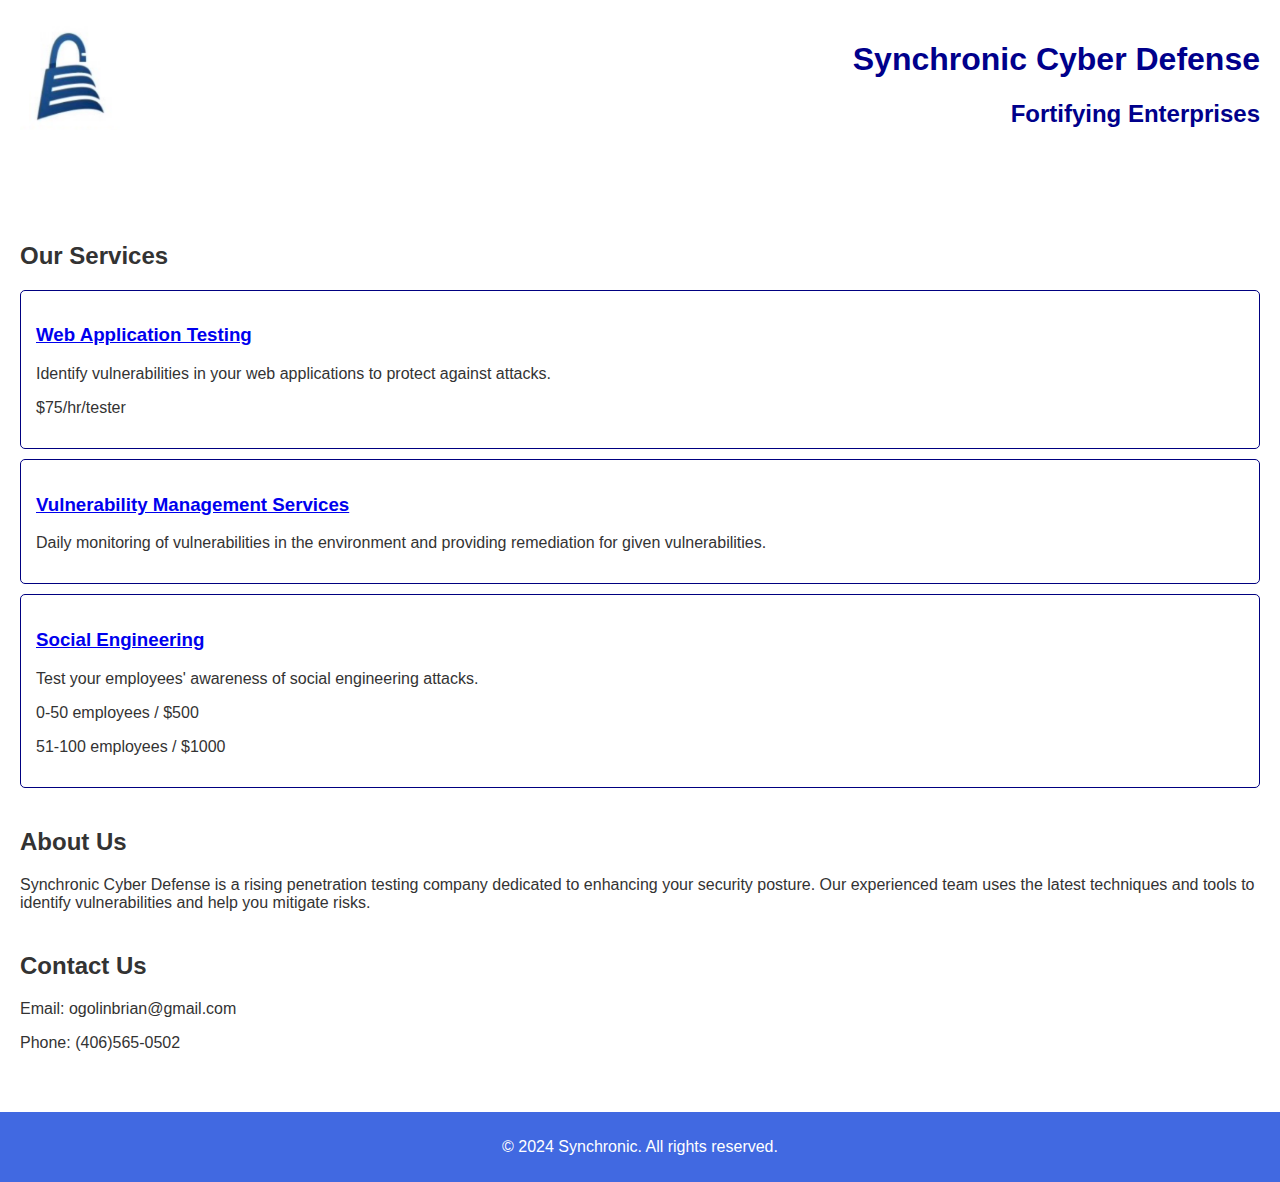
==== index.html @ 5535ae75 "Update index.html" ====
<!DOCTYPE html>
<html lang="en">
<head>
    <meta charset="UTF-8">
    <meta name="viewport" content="width=device-width, initial-scale=1.0">
    <title>Synchronic Cyber</title>
    <link rel="stylesheet" href="styles.css">
</head>
<body>
    <header>
        <a href="index.html">
            <img src="synchronic-logo.png" alt="Synchronic Logo" class="logo">
        </a>
        <h1>Synchronic Cyber Defense</h1>
        <h2>Fortifying Enterprises</h2>
        <nav>
            <ul>
                <li><a href="#services">Services</a></li>
                <li><a href="#about">About Us</a></li>
                <li><a href="#contact">Contact</a></li>
            </ul>
        </nav>
    </header>
    
    <main>
        <section id="services">
            <h2>Our Services</h2>
            <div class="service">
               <h3><a href="web-testing.html">Web Application Testing</a></h3>
        <p>Identify vulnerabilities in your web applications to protect against attacks.</p>
        <p> $75/hr/tester </p>
            </div>
            <div class="service">
                <h3><a href="vulnerability-management.html">Vulnerability Management Services</a></h3>
                <p>Daily monitoring of vulnerabilities in the environment and providing remediation for given vulnerabilities.</p>
            </div>
            <div class="service">
                <h3><a href="social-engineering.html">Social Engineering</a></h3>
                <p>Test your employees' awareness of social engineering attacks.</p>
                <p>0-50 employees / $500 </p>
                <p>51-100 employees / $1000 </p>
            </div>
        </section>
        
        <section id="about">
            <h2>About Us</h2>
            <p>Synchronic Cyber Defense is a rising penetration testing company dedicated to enhancing your security posture. Our experienced team uses the latest techniques and tools to identify vulnerabilities and help you mitigate risks.</p>
        </section>
        
        <section id="contact">
            <h2>Contact Us</h2>
            <p>Email: ogolinbrian@gmail.com</p>
            <p>Phone: (406)565-0502</p>
        </section>
    </main>
    
    <footer>
        <p>&copy; 2024 Synchronic. All rights reserved.</p>
    </footer>
</body>
</html>
---- styles.css ----
body {
    font-family: Arial, sans-serif;
    margin: 0;
    padding: 0;
    background-color: white;
    color: #333;
}

header {
    background-color: white;
    color: darkblue;
    padding: 20px;
    text-align: right;
}

nav ul {
    list-style: none;
    padding: 0;
}

nav ul li {
    display: inline;
    margin: 0 15px;
}

nav a {
    color: white;
    text-decoration: none;
}

nav a:hover {
    text-decoration: underline;
}

main {
    padding: 20px;
}

section {
    margin-bottom: 40px;
}

.service {
    border: 1px solid navy;
    padding: 15px;
    margin: 10px 0;
    border-radius: 5px;
}

footer {
    text-align: center;
    padding: 10px;
    background-color: royalblue;
    color: white;
}

.logo {
    width: 100px; /* Adjust the size as needed */
    height: auto; /* This maintains the aspect ratio */
    margin-right: 20px; /* Adds some space between the logo and the text */
    float: left; /* Float the logo to the left */
}
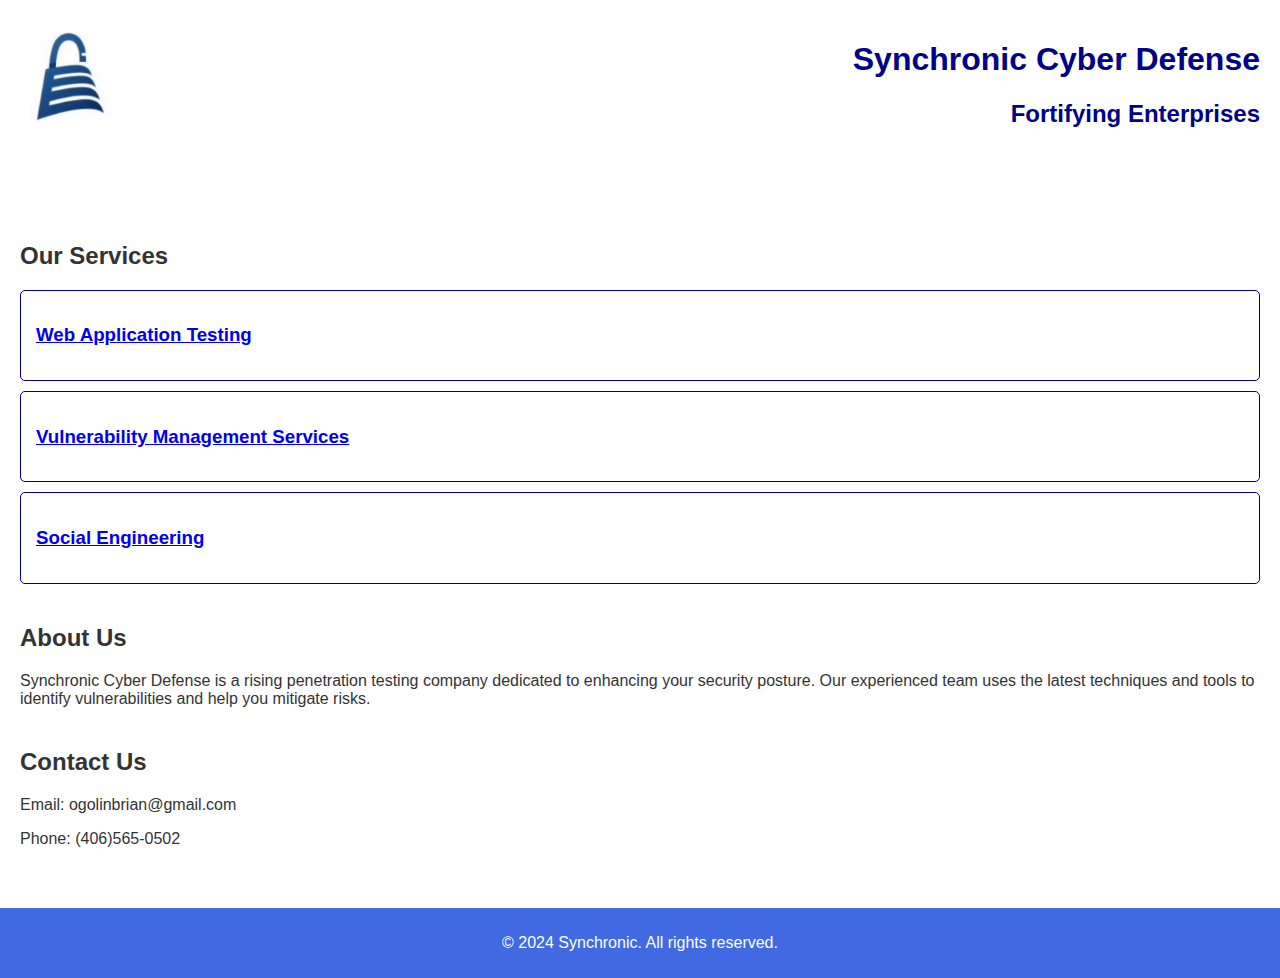
==== commit 174e38a0: "Update index.html" ====
--- a/index.html
+++ b/index.html
@@ -27,18 +27,12 @@
             <h2>Our Services</h2>
             <div class="service">
                <h3><a href="web-testing.html">Web Application Testing</a></h3>
-        <p>Identify vulnerabilities in your web applications to protect against attacks.</p>
-        <p> $75/hr/tester </p>
             </div>
             <div class="service">
                 <h3><a href="vulnerability-management.html">Vulnerability Management Services</a></h3>
-                <p>Daily monitoring of vulnerabilities in the environment and providing remediation for given vulnerabilities.</p>
             </div>
             <div class="service">
-                <h3><a href="social-engineering.html">Social Engineering</a></h3>
-                <p>Test your employees' awareness of social engineering attacks.</p>
-                <p>0-50 employees / $500 </p>
-                <p>51-100 employees / $1000 </p>
+                <h3><a href="social-engin.html">Social Engineering</a></h3>
             </div>
         </section>
         
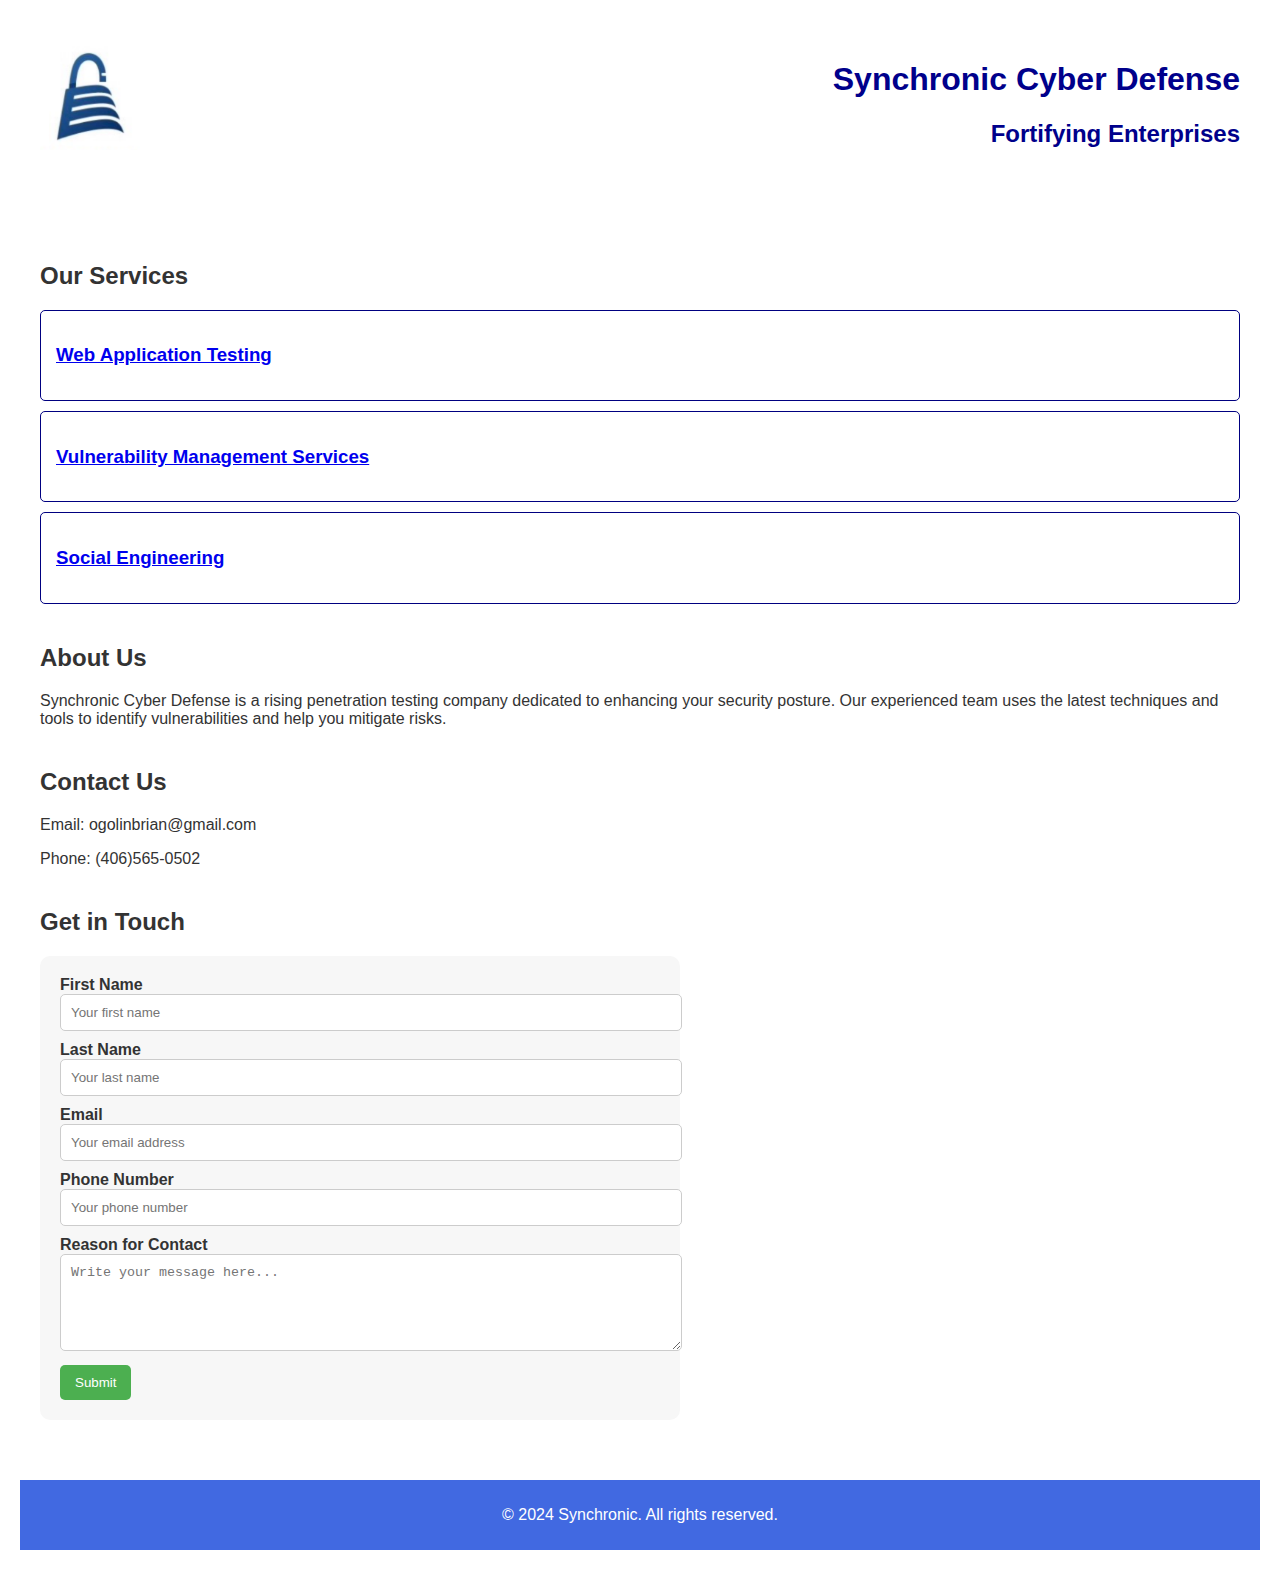
==== commit 764cd2d0: "Update index.html" ====
--- a/index.html
+++ b/index.html
@@ -5,6 +5,46 @@
     <meta name="viewport" content="width=device-width, initial-scale=1.0">
     <title>Synchronic Cyber</title>
     <link rel="stylesheet" href="styles.css">
+    <style>
+        body {
+            font-family: Arial, sans-serif;
+            padding: 20px;
+        }
+
+        .contact-form {
+            width: 50%; /* Make the form span halfway across the page */
+            margin-left: 0; /* Align form to the left edge */
+            background: #f7f7f7;
+            padding: 20px;
+            border-radius: 10px;
+        }
+
+        .contact-form input, 
+        .contact-form textarea {
+            width: 100%;
+            padding: 10px;
+            margin-bottom: 10px;
+            border: 1px solid #ccc;
+            border-radius: 5px;
+        }
+
+        .contact-form label {
+            font-weight: bold;
+        }
+
+        .contact-form button {
+            background-color: #4CAF50;
+            color: white;
+            padding: 10px 15px;
+            border: none;
+            border-radius: 5px;
+            cursor: pointer;
+        }
+
+        .contact-form button:hover {
+            background-color: #45a049;
+        }
+    </style>
 </head>
 <body>
     <header>
@@ -46,6 +86,29 @@
             <p>Email: ogolinbrian@gmail.com</p>
             <p>Phone: (406)565-0502</p>
         </section>
+
+        <!-- Contact Form Section -->
+        <section id="contact-form">
+            <h2>Get in Touch</h2>
+            <form class="contact-form" action="send_email.php" method="post">
+                <label for="first-name">First Name</label>
+                <input type="text" id="first-name" name="first-name" placeholder="Your first name" required>
+
+                <label for="last-name">Last Name</label>
+                <input type="text" id="last-name" name="last-name" placeholder="Your last name" required>
+
+                <label for="email">Email</label>
+                <input type="email" id="email" name="email" placeholder="Your email address" required>
+
+                <label for="phone">Phone Number</label>
+                <input type="tel" id="phone" name="phone" placeholder="Your phone number" required>
+
+                <label for="message">Reason for Contact</label>
+                <textarea id="message" name="message" rows="5" placeholder="Write your message here..." required></textarea>
+
+                <button type="submit">Submit</button>
+            </form>
+        </section>
     </main>
     
     <footer>
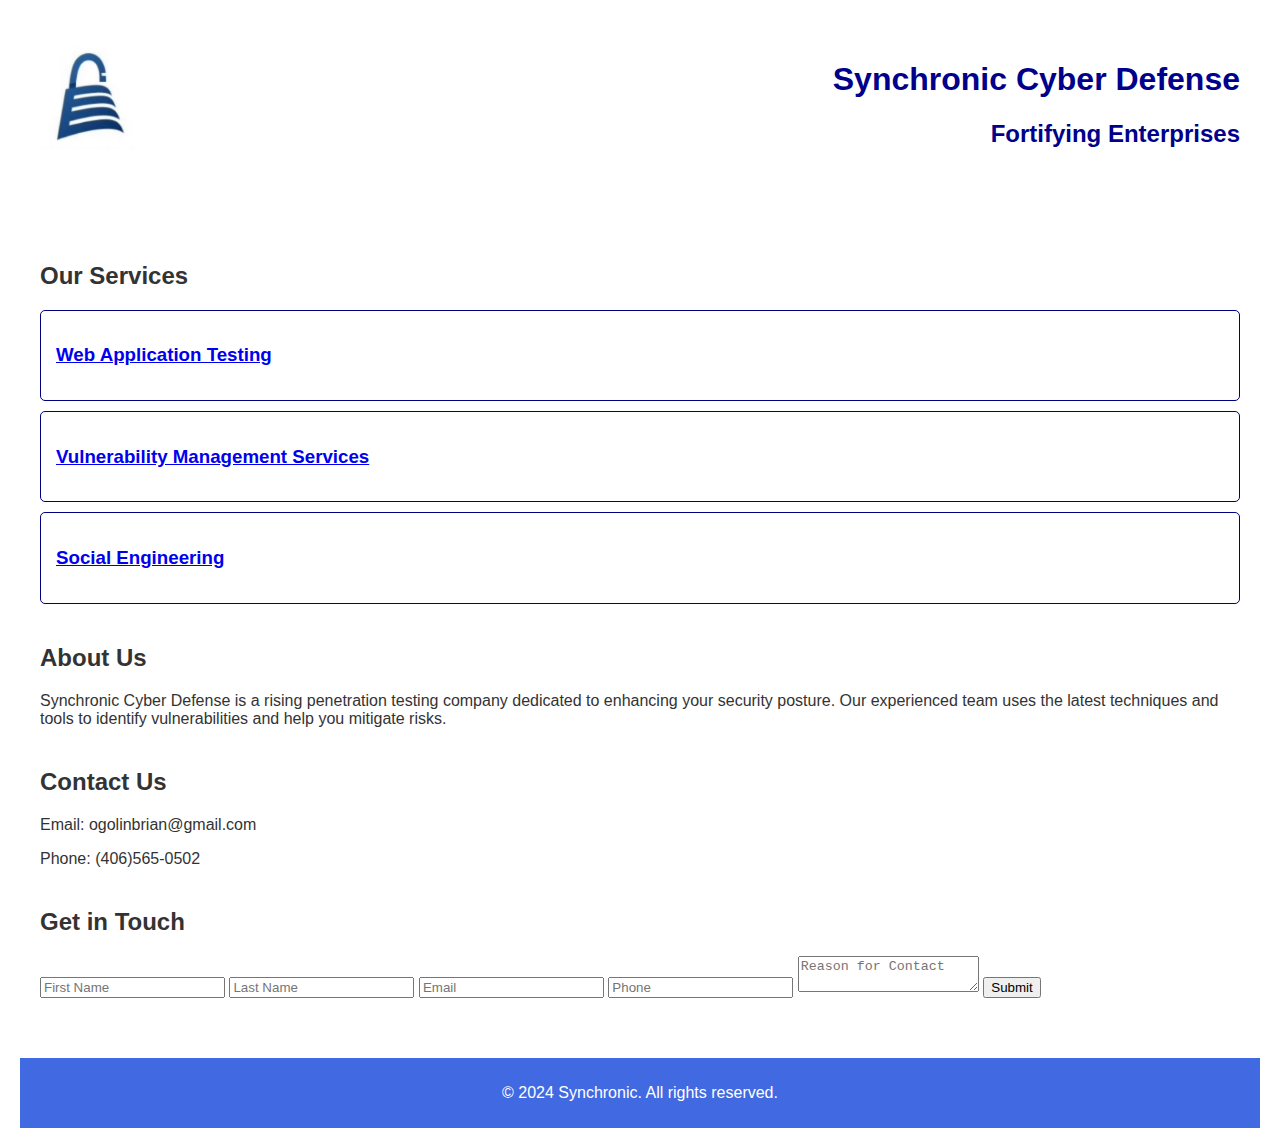
==== commit f570b5a2: "Update index.html" ====
--- a/index.html
+++ b/index.html
@@ -90,24 +90,14 @@
         <!-- Contact Form Section -->
         <section id="contact-form">
             <h2>Get in Touch</h2>
-            <form class="contact-form" action="send_email.php" method="post">
-                <label for="first-name">First Name</label>
-                <input type="text" id="first-name" name="first-name" placeholder="Your first name" required>
-
-                <label for="last-name">Last Name</label>
-                <input type="text" id="last-name" name="last-name" placeholder="Your last name" required>
-
-                <label for="email">Email</label>
-                <input type="email" id="email" name="email" placeholder="Your email address" required>
-
-                <label for="phone">Phone Number</label>
-                <input type="tel" id="phone" name="phone" placeholder="Your phone number" required>
-
-                <label for="message">Reason for Contact</label>
-                <textarea id="message" name="message" rows="5" placeholder="Write your message here..." required></textarea>
-
-                <button type="submit">Submit</button>
-            </form>
+<form action="https://formspree.io/f/mblrvnzl" method="POST">
+    <input type="text" name="first-name" placeholder="First Name" required>
+    <input type="text" name="last-name" placeholder="Last Name" required>
+    <input type="email" name="email" placeholder="Email" required>
+    <input type="text" name="phone" placeholder="Phone" required>
+    <textarea name="message" placeholder="Reason for Contact"></textarea>
+    <button type="submit">Submit</button>
+</form>
         </section>
     </main>
     
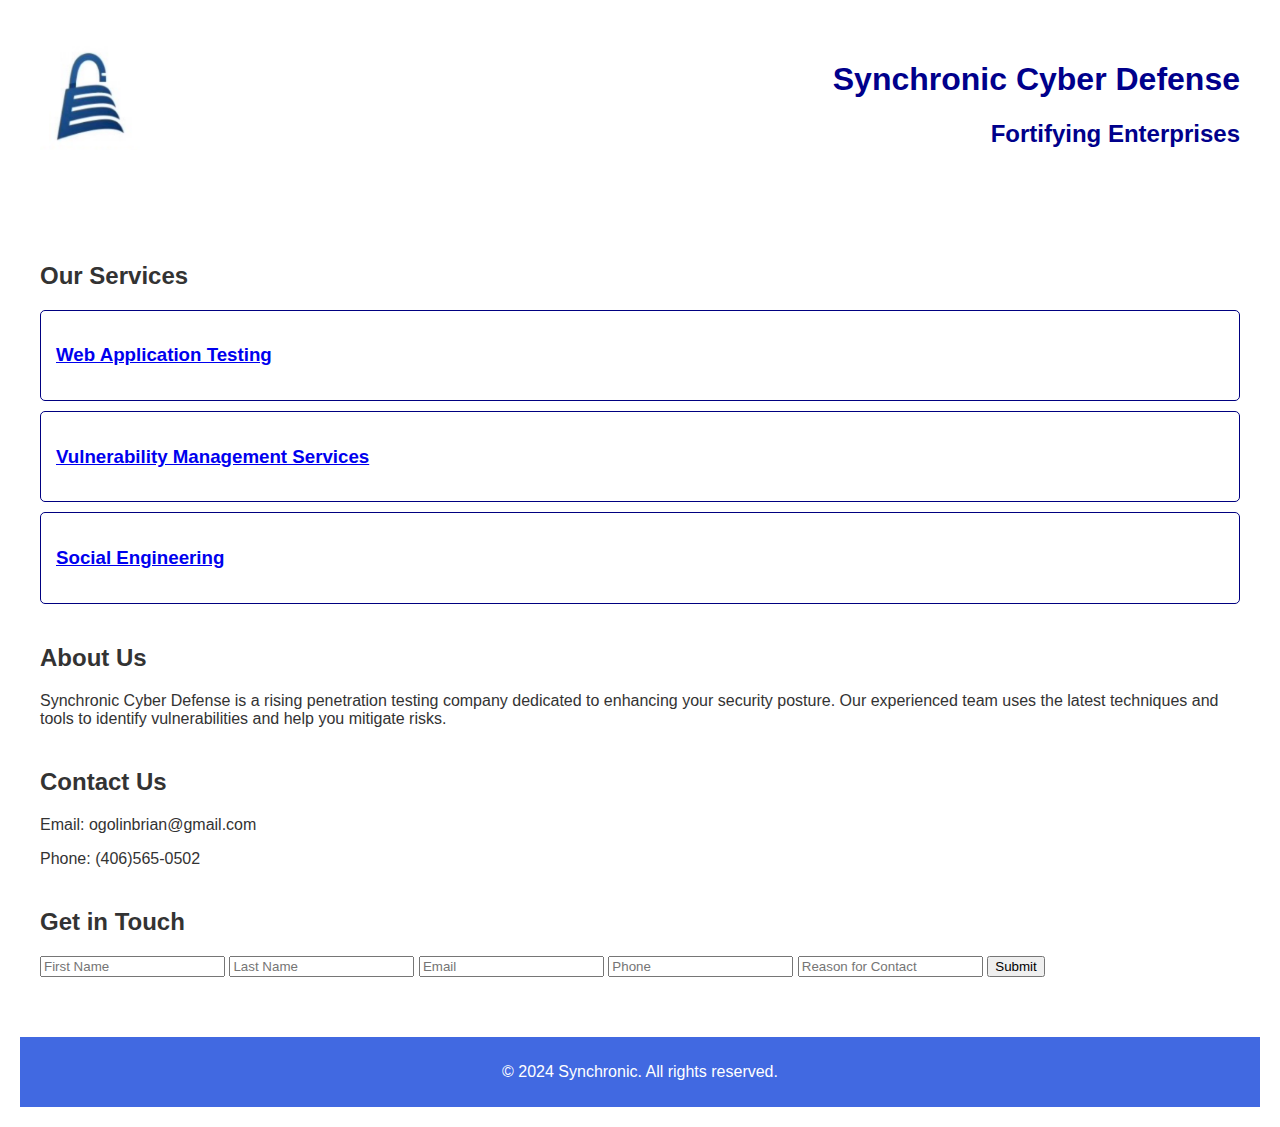
==== commit 6212026f: "Update index.html" ====
--- a/index.html
+++ b/index.html
@@ -95,7 +95,7 @@
     <input type="text" name="last-name" placeholder="Last Name" required>
     <input type="email" name="email" placeholder="Email" required>
     <input type="text" name="phone" placeholder="Phone" required>
-    <textarea name="message" placeholder="Reason for Contact"></textarea>
+    <input name="message" placeholder="Reason for Contact"></input>
     <button type="submit">Submit</button>
 </form>
         </section>
--- a/styles.css
+++ b/styles.css
@@ -60,3 +60,46 @@
     margin-right: 20px; /* Adds some space between the logo and the text */
     float: left; /* Float the logo to the left */
 }
+
+.contact-form {
+    max-width: 400px; /* Restrict the form width */
+    margin: 0 auto; /* Center the form */
+    display: flex;
+    flex-direction: column; /* Stack elements vertically */
+}
+
+.contact-form label {
+    margin-top: 10px;
+    margin-bottom: 5px;
+    font-weight: bold;
+}
+
+.contact-form input, 
+.contact-form textarea {
+    padding: 10px;
+    margin-bottom: 15px;
+    font-size: 1rem;
+    border: 1px solid #ccc;
+    border-radius: 5px;
+    width: 100%; /* Make the fields take up the full form width */
+}
+
+.contact-form textarea {
+    height: auto; /* Expand textarea */
+    resize: vertical; /* Allow resizing vertically */
+}
+
+.contact-form button {
+    padding: 12px 20px;
+    background-color: #007BFF;
+    color: white;
+    border: none;
+    border-radius: 5px;
+    font-size: 1rem;
+    cursor: pointer;
+    width: 100%;
+}
+
+.contact-form button:hover {
+    background-color: #0056b3;
+}
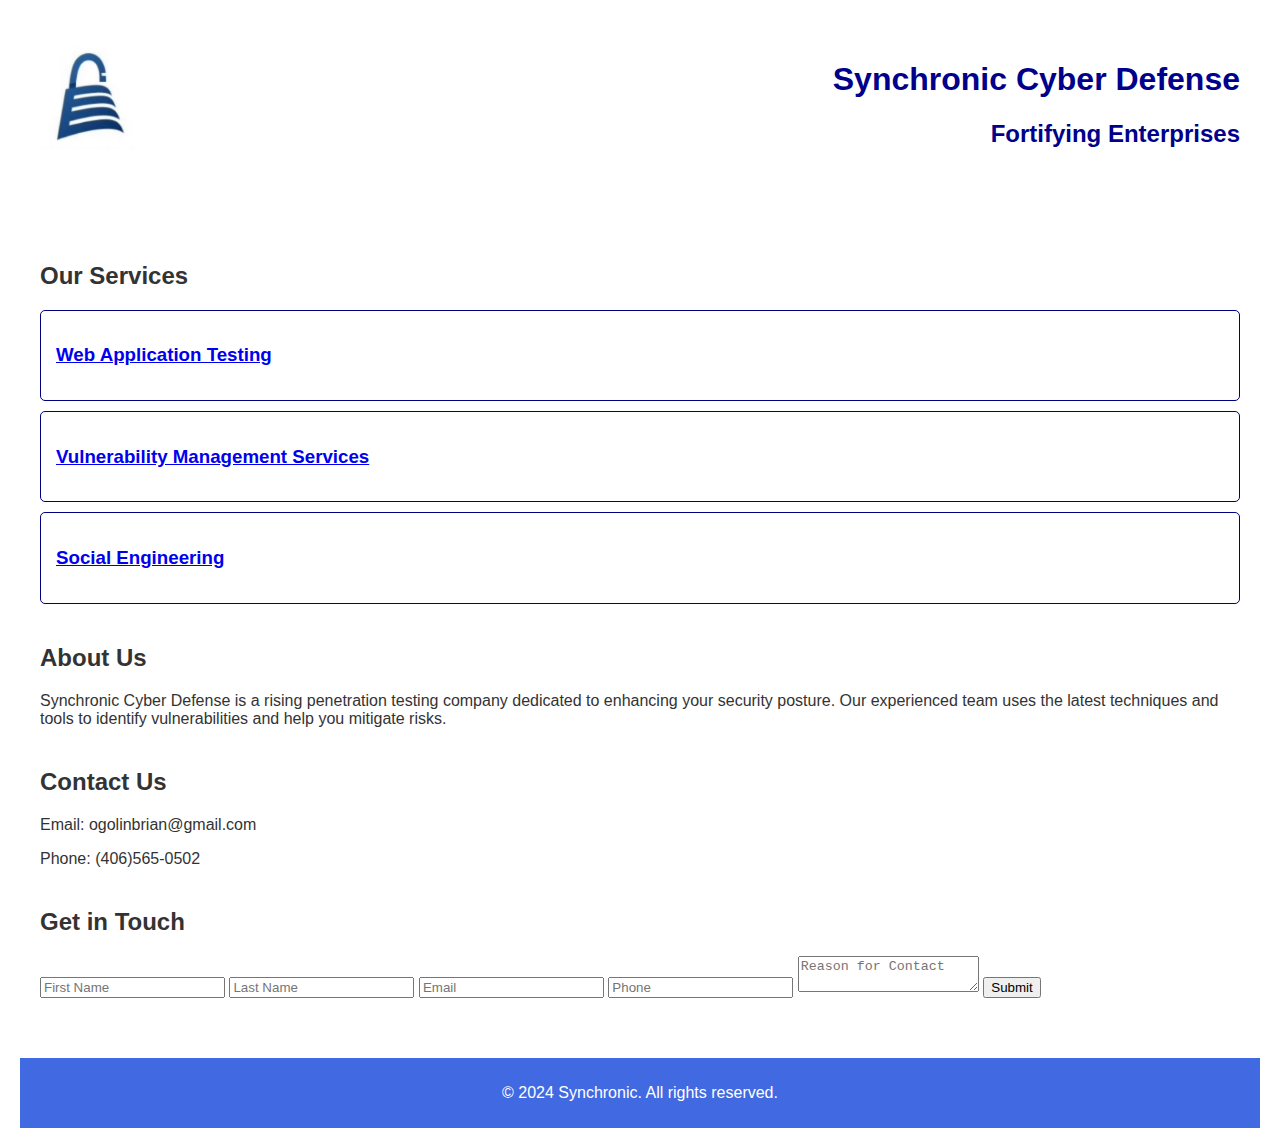
==== commit 0b627330: "Update index.html" ====
--- a/index.html
+++ b/index.html
@@ -95,7 +95,7 @@
     <input type="text" name="last-name" placeholder="Last Name" required>
     <input type="email" name="email" placeholder="Email" required>
     <input type="text" name="phone" placeholder="Phone" required>
-    <input name="message" placeholder="Reason for Contact"></input>
+    <textarea name="message" placeholder="Reason for Contact"></textarea>
     <button type="submit">Submit</button>
 </form>
         </section>
@@ -106,3 +106,4 @@
     </footer>
 </body>
 </html>
+
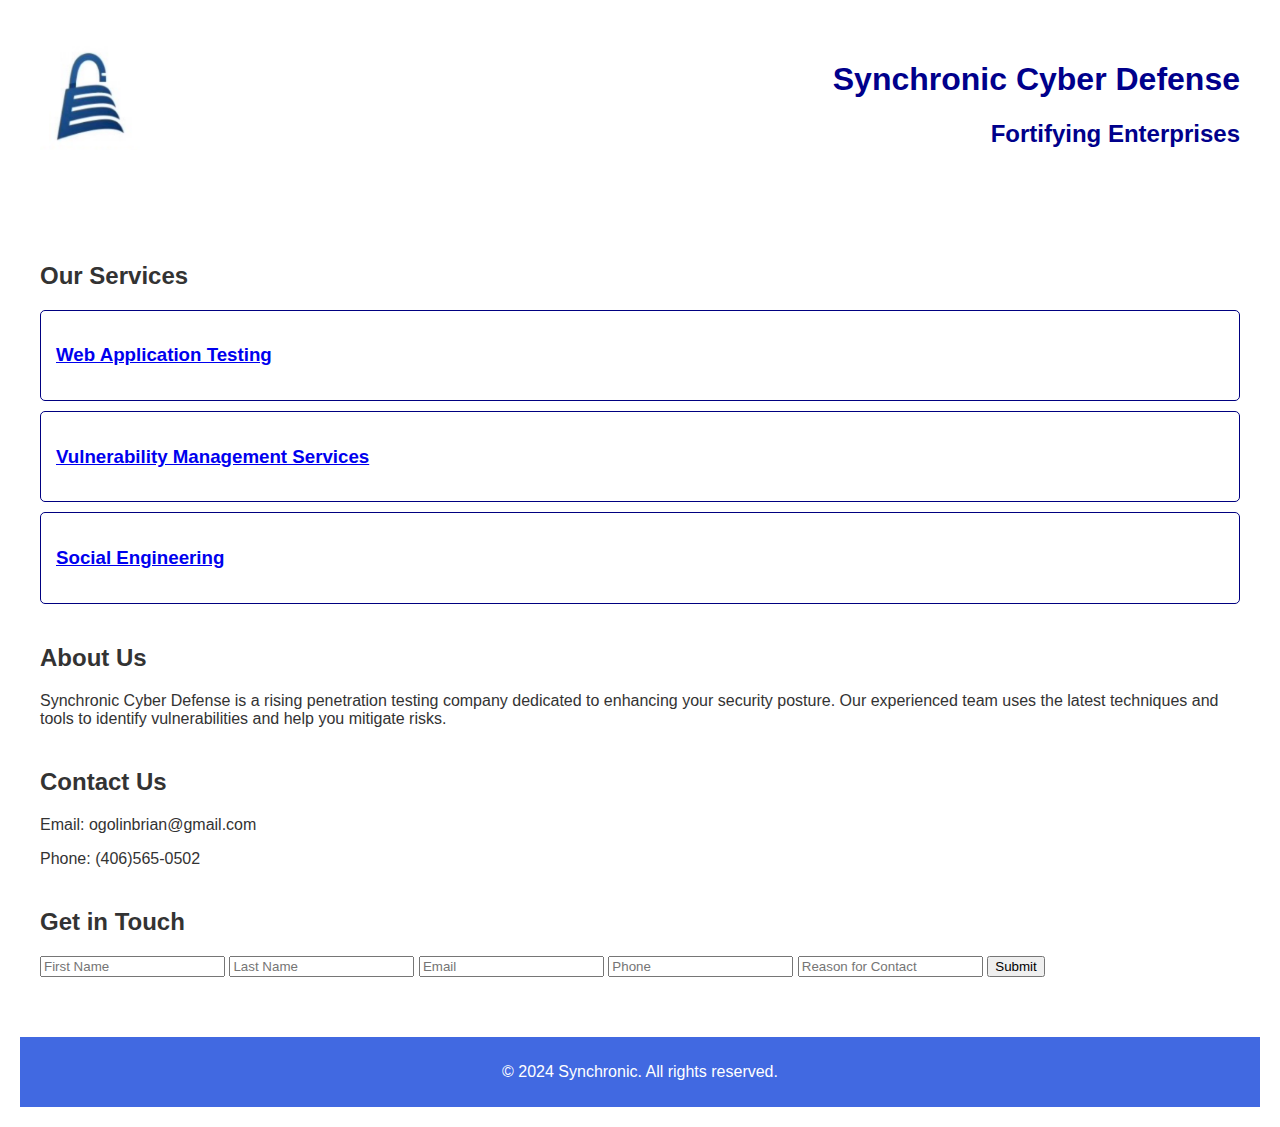
==== commit c13289ab: "Update index.html" ====
--- a/index.html
+++ b/index.html
@@ -95,7 +95,7 @@
     <input type="text" name="last-name" placeholder="Last Name" required>
     <input type="email" name="email" placeholder="Email" required>
     <input type="text" name="phone" placeholder="Phone" required>
-    <textarea name="message" placeholder="Reason for Contact"></textarea>
+    <input name="message" placeholder="Reason for Contact"></input>
     <button type="submit">Submit</button>
 </form>
         </section>
